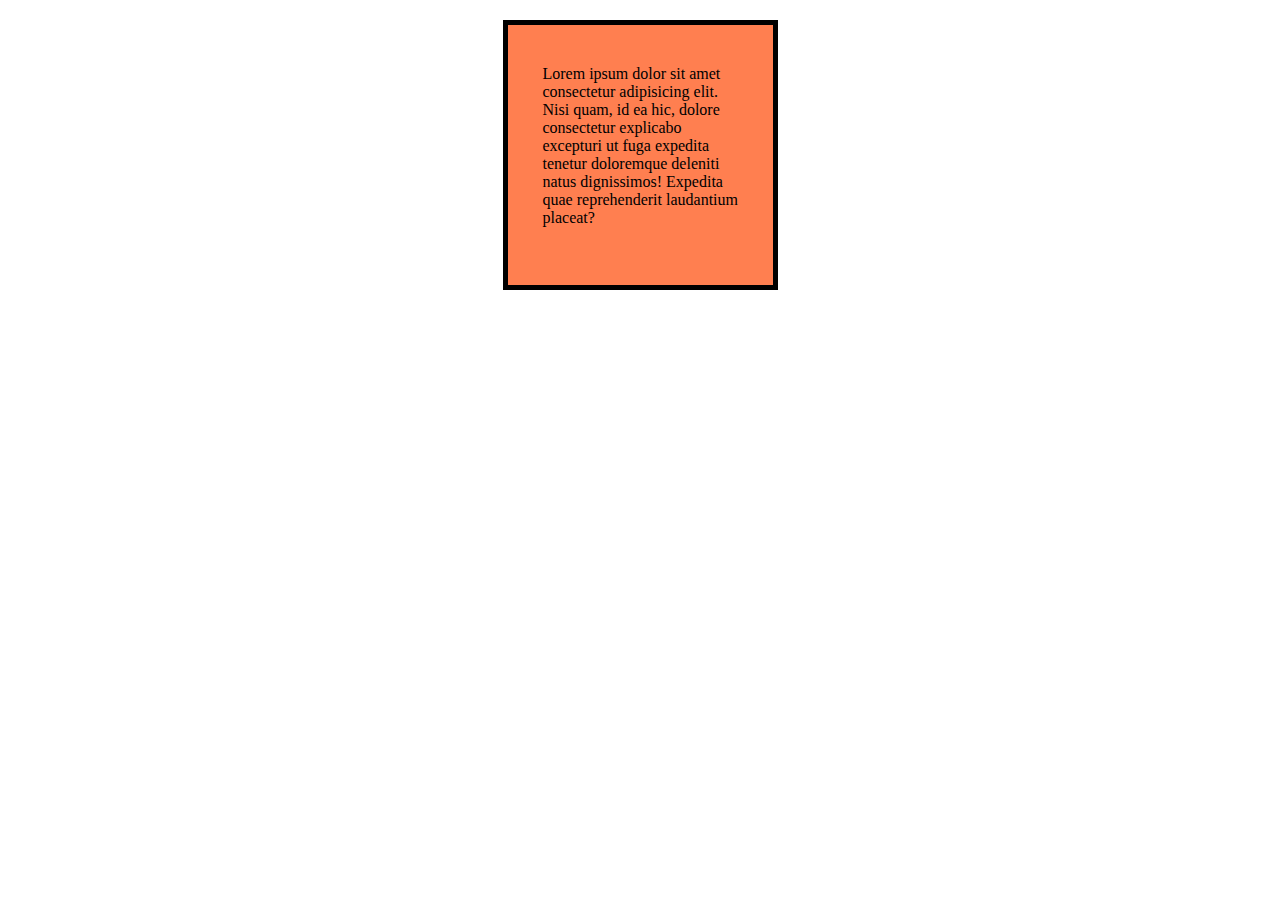
==== Layouting/boxModel_padding/index.html @ 78830c55 "box model (margin & padding)" ====
<!DOCTYPE html>
<html lang="en">
<head>
    <meta charset="UTF-8">
    <meta name="viewport" content="width=device-width, initial-scale=1.0">
    <link rel="stylesheet" href="style.css">
    <title>Document</title>
</head>
<body>
    <div>Lorem ipsum dolor sit amet consectetur adipisicing elit. Nisi quam, id ea hic, dolore consectetur explicabo excepturi ut fuga expedita tenetur doloremque deleniti natus dignissimos! Expedita quae reprehenderit laudantium placeat?</div>
</body>
</html>
---- Layouting/boxModel_padding/style.css ----
div{
    width: 200px;
    height: 200px;
    background: coral;
    margin: 20px auto;
    padding: 40px 30px 20px 35px;
    border: 5px solid black;
}
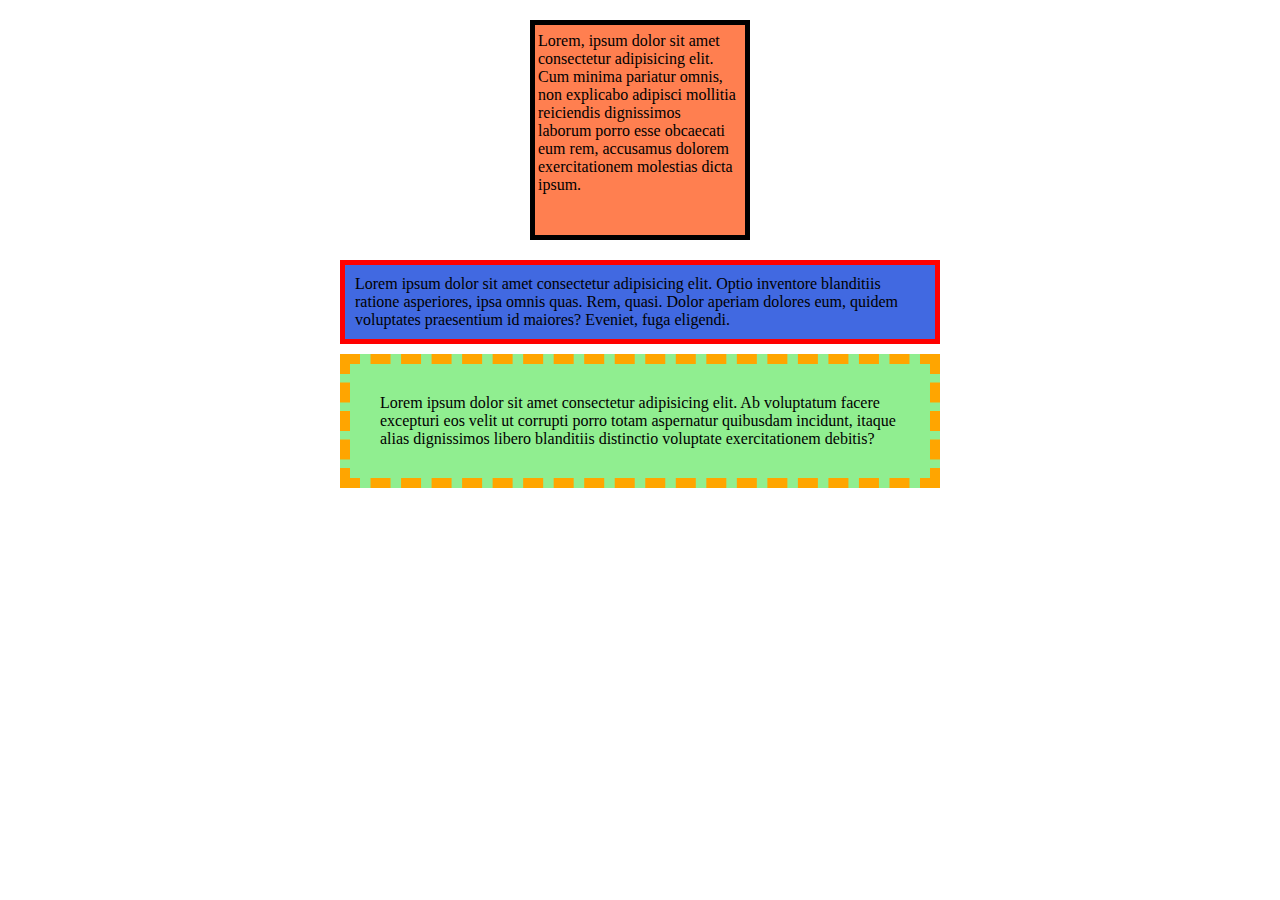
==== commit a2b3301f: "styling border box" ====
--- a/Layouting/boxModel_padding/index.html
+++ b/Layouting/boxModel_padding/index.html
@@ -7,6 +7,10 @@
     <title>Document</title>
 </head>
 <body>
-    <div>Lorem ipsum dolor sit amet consectetur adipisicing elit. Nisi quam, id ea hic, dolore consectetur explicabo excepturi ut fuga expedita tenetur doloremque deleniti natus dignissimos! Expedita quae reprehenderit laudantium placeat?</div>
+    <div class="satu">Lorem, ipsum dolor sit amet consectetur adipisicing elit. Cum minima pariatur omnis, non explicabo adipisci mollitia reiciendis dignissimos laborum porro esse obcaecati eum rem, accusamus dolorem exercitationem molestias dicta ipsum.</div>
+
+    <div class="dua">Lorem ipsum dolor sit amet consectetur adipisicing elit. Optio inventore blanditiis ratione asperiores, ipsa omnis quas. Rem, quasi. Dolor aperiam dolores eum, quidem voluptates praesentium id maiores? Eveniet, fuga eligendi.</div>
+
+    <div class="tiga">Lorem ipsum dolor sit amet consectetur adipisicing elit. Ab voluptatum facere excepturi eos velit ut corrupti porro totam aspernatur quibusdam incidunt, itaque alias dignissimos libero blanditiis distinctio voluptate exercitationem debitis?</div>
 </body>
 </html>--- a/Layouting/boxModel_padding/style.css
+++ b/Layouting/boxModel_padding/style.css
@@ -1,8 +1,26 @@
 div{
-    width: 200px;
-    height: 200px;
+    width: 600px;
+    margin: 10px auto;
+    box-sizing: border-box;
+}
+
+.satu{
+    width: 220px;
+    height: 220px;
     background: coral;
     margin: 20px auto;
-    padding: 40px 30px 20px 35px;
+    padding: 7px 9px 4px 3px;
     border: 5px solid black;
+}
+
+.dua{
+    background-color: royalblue;
+    padding: 10px;
+    border: 5px solid red;
+}
+
+.tiga{
+    background-color: lightgreen;
+    padding: 30px;
+    border: 10px dashed orange;
 }